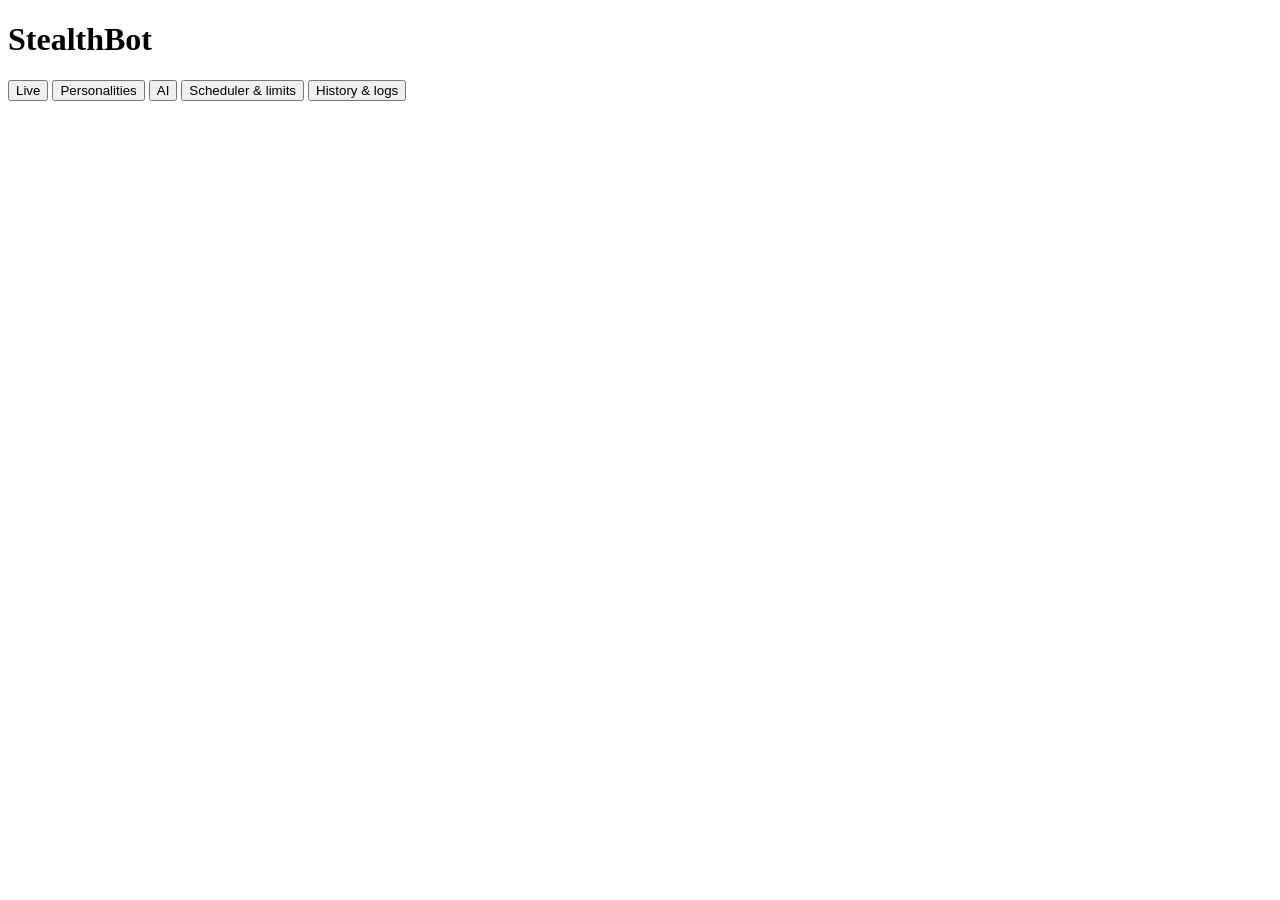
==== backend/app/dashboard/index.html @ 12b97b12 "STEALTHBOT: local AI chat companion for YouTube and Kick streams Self-hosted chat bot that runs its " ====
<!doctype html>
<html lang="en">
<head>
  <meta charset="utf-8">
  <meta name="viewport" content="width=device-width, initial-scale=1">
  <title>StealthBot Control</title>
  <link rel="stylesheet" href="/dashboard/style.css">
</head>
<body>
  <header class="topbar">
    <h1>StealthBot</h1>
    <nav class="tabs" role="tablist" aria-label="Sections">
      <button type="button" role="tab" id="tab-live" data-tab="live" aria-selected="true" aria-controls="panel-live">Live</button>
      <button type="button" role="tab" id="tab-personalities" data-tab="personalities" aria-selected="false" aria-controls="panel-personalities">Personalities</button>
      <button type="button" role="tab" id="tab-ai" data-tab="ai" aria-selected="false" aria-controls="panel-ai">AI</button>
      <button type="button" role="tab" id="tab-scheduler" data-tab="scheduler" aria-selected="false" aria-controls="panel-scheduler">Scheduler &amp; limits</button>
      <button type="button" role="tab" id="tab-history" data-tab="history" aria-selected="false" aria-controls="panel-history">History &amp; logs</button>
    </nav>
    <div class="pills" id="pills" aria-live="polite"></div>
  </header>

  <main id="app" hidden>
    <!-- ===================================================== LIVE -->
    <section class="grid" id="panel-live" role="tabpanel" aria-labelledby="tab-live">
      <div class="col">
        <article class="card" aria-labelledby="h-control">
          <h2 id="h-control">Bot control</h2>
          <button id="btn-pause" class="big" type="button">Pause all replies</button>
          <p class="hint" id="pause-hint"></p>
          <label class="switch-row">
            <input type="checkbox" id="chk-ai">
            <span>AI replies <small>(off = pre-written rule replies only)</small></span>
          </label>
          <label class="switch-row">
            <input type="checkbox" id="chk-approval">
            <span>Ask me before anything is sent <small>(you approve each message)</small></span>
          </label>
        </article>

        <article class="card" aria-labelledby="h-emergency">
          <h2 id="h-emergency">Emergency controls</h2>
          <div id="emergency-platforms" class="stack"></div>
          <div class="row">
            <button id="btn-restart" type="button">Restart bot</button>
            <button id="btn-stop" type="button" class="danger">Stop bot</button>
          </div>
          <p class="hint" id="stop-msg" role="status"></p>
          <p class="hint">Pause works instantly and does not need the AI. Accounts are signed in and out with
            <code>scripts\youtube_login.py</code> / <code>youtube_logout.py</code>.</p>
        </article>
      </div>

      <div class="col wide">
        <article class="card" id="card-approval" aria-labelledby="h-approval" hidden>
          <h2 id="h-approval">Waiting for your approval <small id="approval-count"></small></h2>
          <ul class="approvals" id="approvals"></ul>
          <p class="hint" id="approval-empty">Nothing is waiting.</p>
          <p class="hint" id="approval-msg" role="status"></p>
        </article>

        <article class="card" aria-labelledby="h-feed">
          <h2 id="h-feed">Live chat <small>newest first</small></h2>
          <ol class="feed" id="feed"></ol>
          <p class="hint" id="feed-empty">Nothing yet. Messages from chat and replies from the bot appear here.</p>
        </article>

        <article class="card" aria-labelledby="h-test">
          <h2 id="h-test">Test chat <small>sends a fake viewer message through the whole bot, nothing goes to YouTube</small></h2>
          <form id="test-form" class="row">
            <input id="test-user" type="text" value="tester" maxlength="64" aria-label="Fake viewer name">
            <input id="test-msg" type="text" placeholder="Say something as a viewer" maxlength="500" aria-label="Fake viewer message" required>
            <button type="submit">Send</button>
          </form>
          <p class="hint" id="test-result" role="status"></p>
        </article>
      </div>

      <div class="col">
        <article class="card" aria-labelledby="h-system">
          <h2 id="h-system">This PC</h2>
          <div id="system" class="meters"></div>
        </article>

        <article class="card" aria-labelledby="h-plat">
          <h2 id="h-plat">Platforms</h2>
          <div id="platforms"></div>
        </article>

        <article class="card" aria-labelledby="h-stats">
          <h2 id="h-stats">This session</h2>
          <dl class="kv" id="stats"></dl>
        </article>
      </div>
    </section>

    <!-- ===================================================== PERSONALITIES -->
    <section class="page" id="panel-personalities" role="tabpanel" aria-labelledby="tab-personalities" hidden>
      <p class="hint" id="pers-warning"></p>
      <div class="cards" id="pers-cards"></div>
      <p class="hint">The safety rules (no links, no commands, no personal data, bot disclosure) are built into the program and
        are added to every prompt automatically, so editing a prompt cannot switch them off.</p>
    </section>

    <!-- ===================================================== AI -->
    <section class="page two" id="panel-ai" role="tabpanel" aria-labelledby="tab-ai" hidden>
      <article class="card" aria-labelledby="h-model">
        <h2 id="h-model">AI model</h2>
        <dl class="kv" id="model-now"></dl>
        <label for="sel-primary">Primary model</label>
        <div class="row">
          <select id="sel-primary"></select>
          <button id="btn-switch" type="button">Switch</button>
        </div>
        <label for="sel-fallback">Backup model</label>
        <div class="row">
          <select id="sel-fallback"></select>
          <button id="btn-fallback" type="button">Set</button>
        </div>
        <p class="hint" id="model-msg" role="status"></p>
        <p class="hint">Models come from Ollama on this PC. Install a new one with <code>ollama pull NAME</code>, then
          reload the list. A model is tested before it takes over; if the test fails the old one stays.</p>
        <button id="btn-reload-models" class="quiet" type="button">Reload model list</button>
      </article>

      <article class="card" aria-labelledby="h-aiparams">
        <h2 id="h-aiparams">Generation settings</h2>
        <form id="ai-form">
          <div class="fields" id="ai-fields"></div>
          <button type="submit">Save settings</button>
        </form>
        <p class="hint" id="ai-msg" role="status"></p>
        <p class="hint">A bigger context window needs more GPU memory: this PC has 4 GB, and the measured setup uses 4096.
          Changing it makes Ollama reload the model once (a slow first reply). On battery the AI is much slower, so keep
          the timeout generous unless you stream plugged in.</p>
        <div class="row">
          <button id="btn-ai-test" type="button">Test AI generation</button>
        </div>
        <p class="hint" id="ai-test-result" role="status"></p>
      </article>
    </section>

    <!-- ===================================================== SCHEDULER & LIMITS -->
    <section class="page two" id="panel-scheduler" role="tabpanel" aria-labelledby="tab-scheduler" hidden>
      <article class="card" aria-labelledby="h-proactive">
        <h2 id="h-proactive">Proactive chat</h2>
        <label class="switch-row">
          <input type="checkbox" id="chk-proactive">
          <span>Start conversations when chat is quiet <small>(off = the bot only answers viewers)</small></span>
        </label>
        <div id="sched-status"></div>
        <form id="sched-form">
          <div class="sched-grid">
            <span></span><span class="sched-head">Min</span><span class="sched-head">Max</span>
            <span>Chat is quiet after (minutes)</span>
            <input type="number" id="set-quiet" min="0.2" step="any" aria-label="Quiet after, minutes"><span></span>
            <span>Gap after any bot message (minutes)</span>
            <input type="number" id="set-gap" min="0.2" step="any" aria-label="Minimum gap, minutes"><span></span>
            <label class="sched-name"><input type="checkbox" id="act-general-on"> General chat</label>
            <input type="number" id="act-general-min" min="0.2" step="any" aria-label="General chat, minimum minutes">
            <input type="number" id="act-general-max" min="0.2" step="any" aria-label="General chat, maximum minutes">
            <label class="sched-name"><input type="checkbox" id="act-gaming_question-on"> Gaming question</label>
            <input type="number" id="act-gaming_question-min" min="0.2" step="any" aria-label="Gaming question, minimum minutes">
            <input type="number" id="act-gaming_question-max" min="0.2" step="any" aria-label="Gaming question, maximum minutes">
            <label class="sched-name"><input type="checkbox" id="act-trivia-on"> Trivia</label>
            <input type="number" id="act-trivia-min" min="0.2" step="any" aria-label="Trivia, minimum minutes">
            <input type="number" id="act-trivia-max" min="0.2" step="any" aria-label="Trivia, maximum minutes">
          </div>
          <button type="submit">Save timing</button>
        </form>
        <p class="hint" id="sched-msg" role="status"></p>
        <p class="hint">Each activity repeats at a random time between its min and max, but only while chat has been quiet,
          and never straight after another bot message. Viewers always come first.</p>
      </article>

      <article class="card" aria-labelledby="h-limits">
        <h2 id="h-limits">Message limits per platform</h2>
        <div id="limits-forms"></div>
        <p class="hint" id="limits-msg" role="status"></p>
        <p class="hint">Limits protect the chat from the bot. YouTube also has a daily quota that allows roughly 200 messages
          per 6-hour stream, so the YouTube default (7 per 10 minutes) is deliberately low. These numbers are not platform
          guarantees: check how your chat reacts.</p>
      </article>
    </section>

    <!-- ===================================================== HISTORY & LOGS -->
    <section class="page" id="panel-history" role="tabpanel" aria-labelledby="tab-history" hidden>
      <article class="card" aria-labelledby="h-sessions">
        <h2 id="h-sessions">Sessions <button id="btn-sessions" class="quiet" type="button">Refresh</button></h2>
        <div class="table-wrap">
          <table class="table" id="sessions-table">
            <thead><tr><th>Started</th><th>Length</th><th>Status</th><th>Messages</th><th>Replies</th><th>Errors</th><th>AI speed</th></tr></thead>
            <tbody></tbody>
          </table>
        </div>
        <p class="hint" id="sessions-empty" hidden>No sessions yet.</p>
      </article>

      <article class="card" aria-labelledby="h-conn">
        <h2 id="h-conn">Connection events <button id="btn-conn" class="quiet" type="button">Refresh</button></h2>
        <ul class="list" id="conn-logs"></ul>
        <p class="hint" id="conn-empty" hidden>No connection events yet.</p>
      </article>

      <article class="card" aria-labelledby="h-logs">
        <h2 id="h-logs">Log</h2>
        <div class="row logbar">
          <select id="log-level" aria-label="Show entries at or above this level">
            <option value="DEBUG">Debug</option>
            <option value="INFO" selected>Info</option>
            <option value="WARNING">Warnings</option>
            <option value="ERROR">Errors</option>
          </select>
          <input type="number" id="log-lines" value="150" min="10" max="1000" aria-label="Number of entries">
          <button id="btn-logs" type="button">Refresh</button>
          <label class="inline"><input type="checkbox" id="log-auto"> auto-refresh</label>
        </div>
        <div class="logview" id="log-view" role="log" aria-live="off"></div>
        <p class="hint">Secrets such as tokens are removed from the log before it is shown.</p>
      </article>
    </section>
  </main>

  <div class="overlay" id="signin" hidden>
    <form class="card dialog" id="signin-form">
      <h2>Sign in</h2>
      <p>The easiest way is to start the dashboard with <code>scripts\open_dashboard.bat</code>, which signs you in
        automatically.</p>
      <p>Or paste the API key from <code>%LOCALAPPDATA%\stealthbot\data\api_token</code>.</p>
      <input id="signin-key" type="password" autocomplete="off" spellcheck="false" aria-label="API key" required>
      <p class="hint error" id="signin-msg" role="alert"></p>
      <button type="submit" class="big">Open dashboard</button>
    </form>
  </div>

  <script src="/dashboard/app.js"></script>
  <script src="/dashboard/panels.js"></script>
</body>
</html>
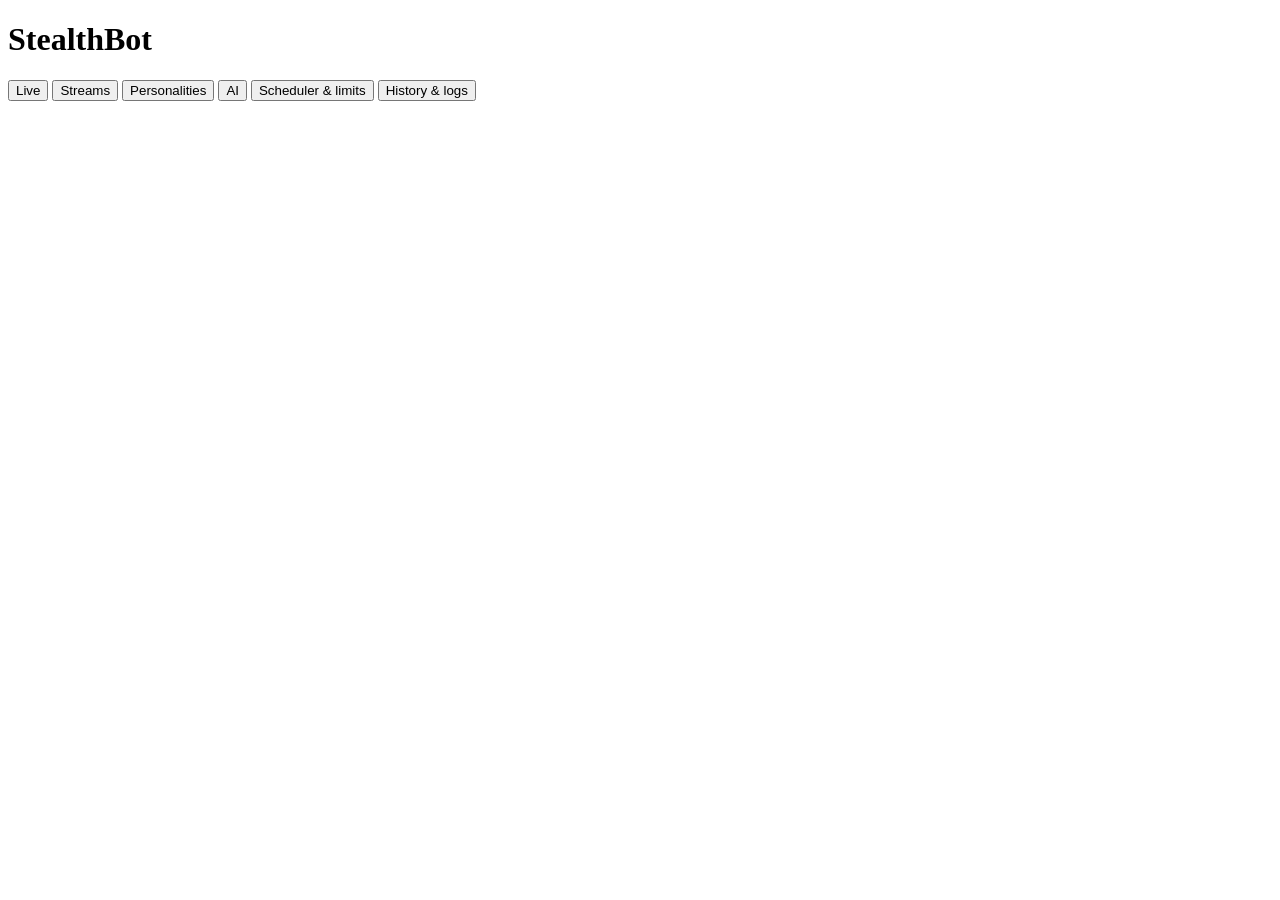
==== commit efbdbc1c: "Stream selector, web-assisted topic note, Kick chat in another channel, live fixes - Stream selector" ====
--- a/backend/app/dashboard/index.html
+++ b/backend/app/dashboard/index.html
@@ -11,6 +11,7 @@
     <h1>StealthBot</h1>
     <nav class="tabs" role="tablist" aria-label="Sections">
       <button type="button" role="tab" id="tab-live" data-tab="live" aria-selected="true" aria-controls="panel-live">Live</button>
+      <button type="button" role="tab" id="tab-streams" data-tab="streams" aria-selected="false" aria-controls="panel-streams">Streams</button>
       <button type="button" role="tab" id="tab-personalities" data-tab="personalities" aria-selected="false" aria-controls="panel-personalities">Personalities</button>
       <button type="button" role="tab" id="tab-ai" data-tab="ai" aria-selected="false" aria-controls="panel-ai">AI</button>
       <button type="button" role="tab" id="tab-scheduler" data-tab="scheduler" aria-selected="false" aria-controls="panel-scheduler">Scheduler &amp; limits</button>
@@ -91,6 +92,79 @@
           <dl class="kv" id="stats"></dl>
         </article>
       </div>
+    </section>
+
+    <!-- ===================================================== STREAMS -->
+    <section class="page two" id="panel-streams" role="tabpanel" aria-labelledby="tab-streams" hidden>
+      <article class="card wide" aria-labelledby="h-streams">
+        <h2 id="h-streams">Which stream the bot comments in
+          <button id="btn-streams-check" class="quiet" type="button">Check now</button></h2>
+        <div id="streams-now"></div>
+        <div id="streams-list" class="stream-list"></div>
+        <p class="hint" id="streams-msg" role="status"></p>
+        <p class="hint">Press <b>Use this stream</b> to tell the bot where to comment. If you select nothing, or the stream you
+          selected is not live, the fail-safe (right) starts with whichever stream on this list is live. The dot shows what
+          the last check found; a grey dot means &ldquo;not checked yet or the check failed&rdquo;, not &ldquo;offline&rdquo;.</p>
+      </article>
+
+      <article class="card" aria-labelledby="h-topic">
+        <h2 id="h-topic">What the stream is about</h2>
+        <form id="topic-form">
+          <label class="field"><span>Game or show</span>
+            <input type="text" id="topic-game" maxlength="60" autocomplete="off"></label>
+          <label class="field"><span>Search words for the web lookup (optional)</span>
+            <input type="text" id="topic-hint" maxlength="80" autocomplete="off" placeholder="e.g. Bigg Boss 20 Hindi TV show"></label>
+          <button type="submit">Save and look it up on the web</button>
+        </form>
+        <p class="hint" id="topic-status"></p>
+        <label class="field"><span>What the bot knows about it (change it if it is wrong)</span>
+          <textarea id="topic-notes" rows="5" maxlength="1000"></textarea></label>
+        <button id="btn-topic-notes" type="button">Save my own notes</button>
+        <p class="hint" id="topic-msg" role="status"></p>
+        <p class="hint">A small local AI does not know every game or show and may invent details. The lookup fetches a short summary
+          from Wikipedia (only these search words leave your PC) and the bot treats it as background facts. Check the matched page
+          above: if it is the wrong one, add search words and look again, or write your own notes (those are never replaced).
+          Saved here, it wins over the setting in the .env file.</p>
+      </article>
+
+      <article class="card" aria-labelledby="h-streams-add">
+        <h2 id="h-streams-add">Add a YouTube stream</h2>
+        <form id="streams-add-form">
+          <label class="field"><span>YouTube link or id</span>
+            <input type="text" id="stream-ref" autocomplete="off" placeholder="youtu.be/... or youtube.com/channel/UC..."></label>
+          <label class="field"><span>Name (optional)</span>
+            <input type="text" id="stream-label" maxlength="60" autocomplete="off"></label>
+          <label class="field"><span>Priority (0-100, higher is preferred)</span>
+            <input type="number" id="stream-priority" min="0" max="100" step="1" value="50"></label>
+          <button type="submit">Add to the list</button>
+        </form>
+        <p class="hint" id="streams-add-msg" role="status"></p>
+        <p class="hint">A <b>video</b> link is checked cheaply every minute. A <b>channel</b> link finds that channel&rsquo;s live
+          stream through YouTube&rsquo;s search, which has a small daily allowance, so it is checked only every 15 minutes or
+          so. Channel names like @name cannot be looked up: open the channel and copy its youtube.com/channel/UC... address.
+          Only add streams you own or have the owner&rsquo;s permission to chat in.</p>
+        <p class="hint">Kick: the bot can only read chat on the channel of the account it is signed in with (Kick&rsquo;s rule for
+          this kind of sign-in), so that channel is always on the list and other Kick channels cannot be added.</p>
+      </article>
+
+      <article class="card" aria-labelledby="h-streams-fs">
+        <h2 id="h-streams-fs">Fail-safe</h2>
+        <form id="streams-settings-form">
+          <label class="switch-row">
+            <input type="checkbox" id="chk-streams-auto">
+            <span>Choose a live stream by itself <small>(on: start with the live stream on the list when nothing is selected,
+              and move there if the selected one stays offline. Off: only ever the stream you selected.)</small></span>
+          </label>
+          <label class="field"><span>Move to another live stream after the selected one was offline for (seconds)</span>
+            <input type="number" id="set-failover" min="0" max="86400" step="1"></label>
+          <label class="field"><span>Look for live streams every (seconds)</span>
+            <input type="number" id="set-poll" min="15" max="3600" step="1"></label>
+          <label class="field"><span>Look at each YouTube channel every (seconds)</span>
+            <input type="number" id="set-chprobe" min="300" max="86400" step="1"></label>
+          <button type="submit">Save</button>
+        </form>
+        <p class="hint" id="streams-settings-msg" role="status"></p>
+      </article>
     </section>
 
     <!-- ===================================================== PERSONALITIES -->
